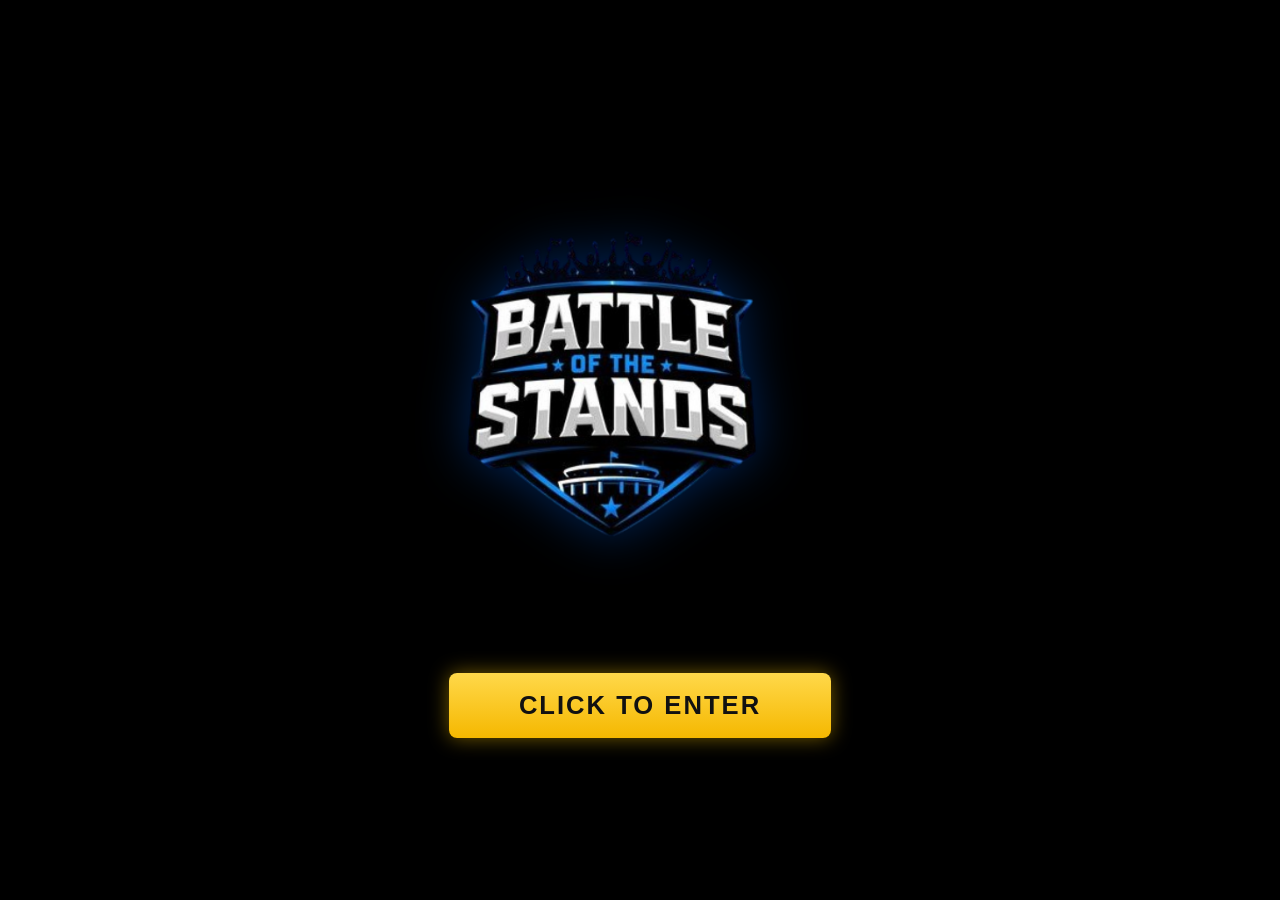
==== index.html @ ed2053b8 "Update index.html" ====
<!DOCTYPE html>
<html lang="en">
<head>
    <meta charset="UTF-8">
    <meta name="viewport" content="width=device-width, initial-scale=1.0">

    <title>Battle of the Stands</title>

    <style>
        * {
            box-sizing: border-box;
            margin: 0;
            padding: 0;
        }

        html,
        body {
            width: 100%;
            height: 100%;
            overflow: hidden;
            background: #000;
        }

        body {
            font-family: Arial, Helvetica, sans-serif;
        }

        /* ==============================
           ENTRY SCREEN
        ============================== */

        #entry-screen {
            position: fixed;
            inset: 0;
            width: 100%;
            height: 100%;
            background: #000 url("entry-background.png") center center / cover no-repeat;

            display: flex;
            flex-direction: column;
            align-items: center;
            justify-content: center;

            z-index: 10;

            transition: opacity 0.8s ease;
        }

        /* Dark overlay */

        #entry-screen::before {
            content: "";
            position: absolute;
            inset: 0;
            background: rgba(0, 0, 0, 0.25);
            z-index: -1;
        }

        /* Logo */

        .entry-logo {
            width: min(55vw, 520px);
            max-height: 55vh;
            object-fit: contain;

            filter:
                drop-shadow(0 0 25px rgba(0, 102, 255, 0.35))
                drop-shadow(0 15px 30px rgba(0, 0, 0, 0.7));

            margin-bottom: 35px;
        }

        /* Click to Enter */

        #enter-button {
            appearance: none;
            border: none;

            padding: 18px 70px;

            background: linear-gradient(
                180deg,
                #ffd84a 0%,
                #f5b800 100%
            );

            color: #111;

            font-size: clamp(1.1rem, 2vw, 1.7rem);
            font-weight: 900;
            letter-spacing: 2px;

            border-radius: 8px;

            cursor: pointer;

            box-shadow:
                0 0 20px rgba(255, 200, 0, 0.45),
                0 8px 20px rgba(0, 0, 0, 0.5);

            transition:
                transform 0.2s ease,
                box-shadow 0.2s ease;
        }

        #enter-button:hover {
            transform: translateY(-3px) scale(1.03);

            box-shadow:
                0 0 30px rgba(255, 210, 0, 0.65),
                0 12px 25px rgba(0, 0, 0, 0.6);
        }

        #enter-button:active {
            transform: scale(0.98);
        }

        /* ==============================
           INTRO VIDEO
        ============================== */

        #intro-video {
            position: fixed;
            inset: 0;

            width: 100%;
            height: 100%;

            object-fit: cover;

            background: #000;

            display: none;

            z-index: 20;
        }

        /* ==============================
           MOBILE
        ============================== */

        @media (max-width: 600px) {

            .entry-logo {
                width: 75vw;
                margin-bottom: 25px;
            }

            #enter-button {
                padding: 15px 45px;
                font-size: 1rem;
            }
        }
    </style>
</head>

<body>

    <!-- =================================
         CLICK TO ENTER SCREEN
    ================================== -->

    <section id="entry-screen">

        <img
            src="logo1.png"
            alt="Battle of the Stands"
            class="entry-logo"
        >

        <button id="enter-button">
            CLICK TO ENTER
        </button>

    </section>


    <!-- =================================
         INTRO ANIMATION
    ================================== -->

    <video
        id="intro-video"
        playsinline
        preload="auto"
    >
        <source src="intro-animation.mp4" type="video/mp4">
    </video>


    <script>

        const entryScreen = document.getElementById("entry-screen");
        const enterButton = document.getElementById("enter-button");
        const introVideo = document.getElementById("intro-video");


        enterButton.addEventListener("click", function () {

            /*
             * The visitor has now interacted with
             * the website, so the browser should
             * allow the video to play with sound.
             */

            entryScreen.style.opacity = "0";

            setTimeout(function () {

                entryScreen.style.display = "none";

                introVideo.style.display = "block";

                introVideo.currentTime = 0;

                introVideo.play();

            }, 800);

        });


        /*
         * When the animation finishes,
         * send the visitor to the homepage.
         */

introVideo.addEventListener("ended", function () {
    document.getElementById("video-container").style.display = "none";
    document.getElementById("main-homepage").style.display = "block";
});
</body>
</html>
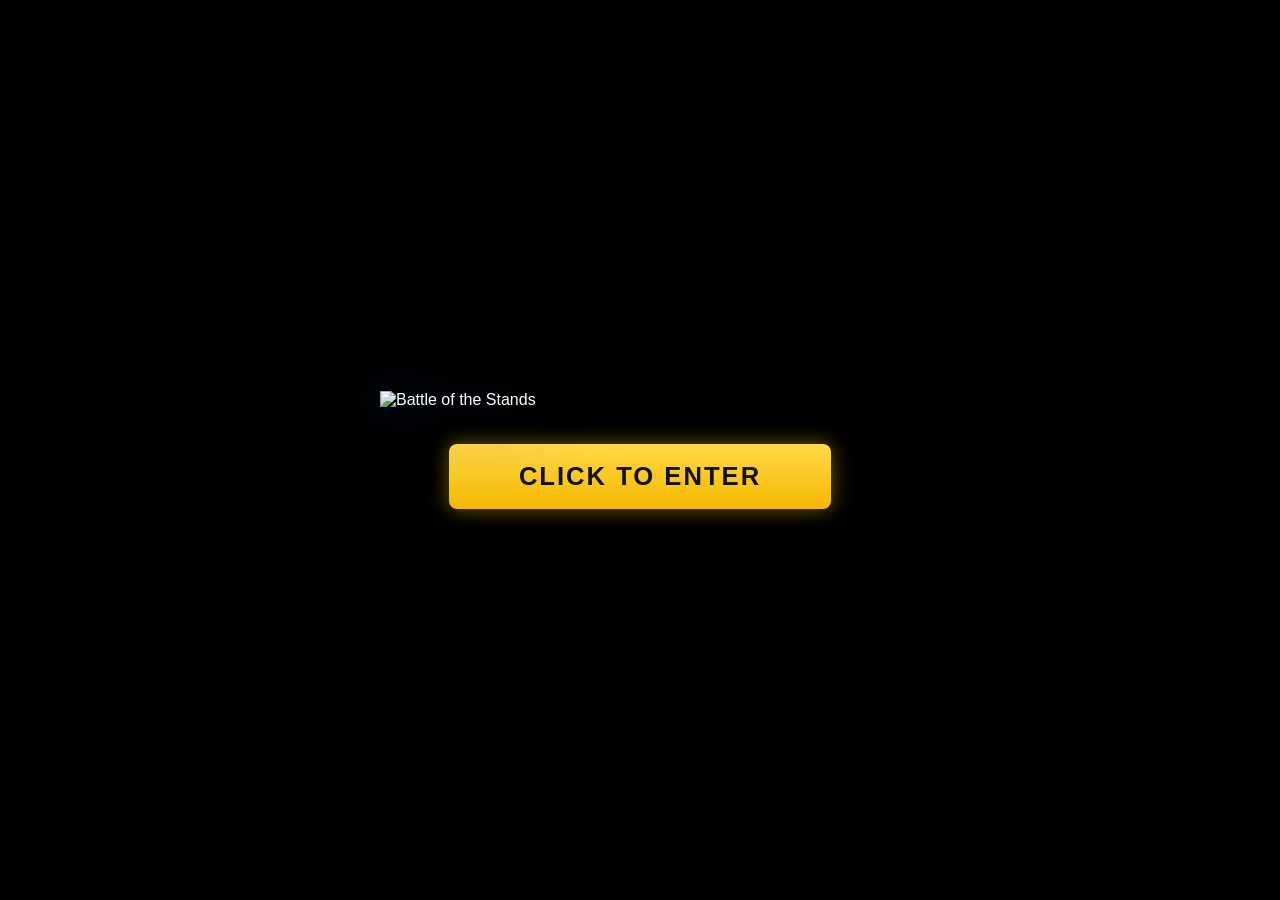
==== commit 722c7083: "Update index.html" ====
--- a/index.html
+++ b/index.html
@@ -3,9 +3,7 @@
 <head>
     <meta charset="UTF-8">
     <meta name="viewport" content="width=device-width, initial-scale=1.0">
-
     <title>Battle of the Stands</title>
-
     <style>
         * {
             box-sizing: border-box;
@@ -13,221 +11,529 @@
             padding: 0;
         }
 
-        html,
-        body {
+        html, body {
             width: 100%;
             height: 100%;
-            overflow: hidden;
-            background: #000;
-        }
-
-        body {
+            background: #050b14;
+            color: #fff;
             font-family: Arial, Helvetica, sans-serif;
-        }
-
-        /* ==============================
-           ENTRY SCREEN
-        ============================== */
-
+            overflow-x: hidden;
+        }
+
+        /* ENTRY SCREEN */
         #entry-screen {
+            position: fixed;
+            inset: 0;
+            background: #000 url("images/background/entry-background.png") center center / cover no-repeat;
+            display: flex;
+            flex-direction: column;
+            align-items: center;
+            justify-content: center;
+            z-index: 100;
+            transition: opacity 0.8s ease;
+        }
+
+        #entry-screen::before {
+            content: "";
+            position: absolute;
+            inset: 0;
+            background: rgba(0, 0, 0, 0.4);
+            z-index: -1;
+        }
+
+        .entry-logo {
+            width: min(55vw, 520px);
+            max-height: 55vh;
+            object-fit: contain;
+            filter: drop-shadow(0 0 25px rgba(0, 102, 255, 0.35)) drop-shadow(0 15px 30px rgba(0, 0, 0, 0.7));
+            margin-bottom: 35px;
+        }
+
+        #enter-button {
+            appearance: none;
+            border: none;
+            padding: 18px 70px;
+            background: linear-gradient(180deg, #ffd84a 0%, #f5b800 100%);
+            color: #111;
+            font-size: clamp(1.1rem, 2vw, 1.7rem);
+            font-weight: 900;
+            letter-spacing: 2px;
+            border-radius: 8px;
+            cursor: pointer;
+            box-shadow: 0 0 20px rgba(255, 200, 0, 0.45), 0 8px 20px rgba(0, 0, 0, 0.5);
+            transition: transform 0.2s ease, box-shadow 0.2s ease;
+        }
+
+        #enter-button:hover {
+            transform: translateY(-3px) scale(1.03);
+            box-shadow: 0 0 30px rgba(255, 210, 0, 0.65), 0 12px 25px rgba(0, 0, 0, 0.6);
+        }
+
+        /* INTRO VIDEO & SKIP */
+        #intro-video {
             position: fixed;
             inset: 0;
             width: 100%;
             height: 100%;
-            background: #000 url("entry-background.png") center center / cover no-repeat;
-
-            display: flex;
-            flex-direction: column;
-            align-items: center;
-            justify-content: center;
-
-            z-index: 10;
-
-            transition: opacity 0.8s ease;
-        }
-
-        /* Dark overlay */
-
-        #entry-screen::before {
+            object-fit: cover;
+            background: #000;
+            display: none;
+            z-index: 200;
+        }
+
+        #skip-button {
+            position: fixed;
+            top: 20px;
+            right: 20px;
+            z-index: 210;
+            padding: 10px 20px;
+            background: rgba(0, 0, 0, 0.6);
+            color: #fff;
+            border: 1px solid rgba(255, 255, 255, 0.3);
+            border-radius: 4px;
+            cursor: pointer;
+            font-weight: bold;
+            display: none;
+        }
+
+        #skip-button:hover {
+            background: rgba(255, 255, 255, 0.2);
+        }
+
+        /* MAIN HOMEPAGE LAYOUT */
+        #main-homepage {
+            display: none;
+            width: 100%;
+            min-height: 100vh;
+            background: radial-gradient(circle at center, #0f2342 0%, #050b14 100%);
+            padding-bottom: 50px;
+        }
+
+        /* Top Nav */
+        .topnav {
+            display: flex;
+            justify-content: space-between;
+            align-items: center;
+            padding: 15px 40px;
+            background: rgba(0, 0, 0, 0.6);
+            border-bottom: 1px solid rgba(255, 255, 255, 0.1);
+        }
+
+        .nav-links {
+            display: flex;
+            gap: 25px;
+            list-style: none;
+            font-size: 0.9rem;
+            font-weight: bold;
+            letter-spacing: 1px;
+        }
+
+        .nav-links a {
+            color: #ccc;
+            text-decoration: none;
+            transition: color 0.2s;
+        }
+
+        .nav-links a:hover, .nav-links a.active {
+            color: #4da6ff;
+        }
+
+        .nav-auth {
+            display: flex;
+            gap: 15px;
+        }
+
+        .btn-login, .btn-signup {
+            padding: 8px 20px;
+            border-radius: 4px;
+            font-weight: bold;
+            font-size: 0.85rem;
+            cursor: pointer;
+            text-decoration: none;
+            display: flex;
+            align-items: center;
+            gap: 6px;
+        }
+
+        .btn-login {
+            background: transparent;
+            border: 1px solid #fff;
+            color: #fff;
+        }
+
+        .btn-signup {
+            background: #0066ff;
+            border: none;
+            color: #fff;
+        }
+
+        /* Hero Header Section */
+        .hero-banner {
+            position: relative;
+            display: flex;
+            justify-content: space-between;
+            align-items: center;
+            padding: 30px 50px 10px;
+            background: url('images/background/hero-stadium.png') center/cover no-repeat;
+            border-bottom: 3px solid #0055ff;
+        }
+
+        .hero-banner::before {
             content: "";
             position: absolute;
             inset: 0;
-            background: rgba(0, 0, 0, 0.25);
-            z-index: -1;
-        }
-
-        /* Logo */
-
-        .entry-logo {
-            width: min(55vw, 520px);
-            max-height: 55vh;
-            object-fit: contain;
-
-            filter:
-                drop-shadow(0 0 25px rgba(0, 102, 255, 0.35))
-                drop-shadow(0 15px 30px rgba(0, 0, 0, 0.7));
-
-            margin-bottom: 35px;
-        }
-
-        /* Click to Enter */
-
-        #enter-button {
-            appearance: none;
+            background: rgba(5, 11, 20, 0.85);
+            z-index: 1;
+        }
+
+        .hero-banner > * {
+            position: relative;
+            z-index: 2;
+        }
+
+        .cheerleader-side {
+            width: 260px;
+            height: auto;
+        }
+
+        .center-branding {
+            text-align: center;
+            display: flex;
+            flex-direction: column;
+            align-items: center;
+        }
+
+        .center-logo {
+            width: 380px;
+            filter: drop-shadow(0 0 20px rgba(0, 102, 255, 0.6));
+        }
+
+        .tagline-badge {
+            background: linear-gradient(90deg, transparent, #0055ff, transparent);
+            padding: 6px 40px;
+            font-weight: bold;
+            letter-spacing: 2px;
+            font-size: 0.95rem;
+            margin-top: -15px;
+            text-transform: uppercase;
+        }
+
+        /* Right Ambassador Card */
+        .ambassador-card {
+            width: 300px;
+            background: linear-gradient(135deg, #0b1d3a, #050b14);
+            border: 2px solid #0066ff;
+            border-radius: 8px;
+            padding: 20px;
+            text-align: center;
+            box-shadow: 0 0 20px rgba(0, 102, 255, 0.4);
+        }
+
+        .ambassador-card h3 {
+            font-size: 1.3rem;
+            color: #ffd84a;
+            margin-bottom: 10px;
+            text-transform: uppercase;
+            letter-spacing: 1px;
+        }
+
+        .ambassador-card p {
+            font-size: 0.85rem;
+            color: #ccc;
+            line-height: 1.4;
+            margin-bottom: 15px;
+        }
+
+        .btn-ambassador {
+            display: inline-block;
+            width: 100%;
+            padding: 10px;
+            background: #ffd84a;
+            color: #111;
+            font-weight: 900;
+            border-radius: 4px;
+            text-decoration: none;
+            text-transform: uppercase;
+            letter-spacing: 1px;
+            transition: background 0.2s;
+        }
+
+        .btn-ambassador:hover {
+            background: #ffea75;
+        }
+
+        /* Action Sub-bar */
+        .action-bar {
+            display: flex;
+            justify-content: center;
+            gap: 20px;
+            padding: 15px;
+            background: #03070d;
+        }
+
+        .action-btn {
+            padding: 10px 30px;
+            border-radius: 4px;
+            font-weight: bold;
+            font-size: 0.9rem;
+            cursor: pointer;
             border: none;
-
-            padding: 18px 70px;
-
-            background: linear-gradient(
-                180deg,
-                #ffd84a 0%,
-                #f5b800 100%
-            );
-
-            color: #111;
-
-            font-size: clamp(1.1rem, 2vw, 1.7rem);
+            display: flex;
+            align-items: center;
+            gap: 8px;
+        }
+
+        .btn-vote { background: #ffd84a; color: #111; }
+        .btn-how { background: #112240; color: #fff; border: 1px solid #336699; }
+
+        /* Main Grid Content */
+        .content-grid {
+            display: grid;
+            grid-template-columns: 320px 1fr 320px;
+            gap: 20px;
+            padding: 30px 50px;
+        }
+
+        .panel {
+            background: #091526;
+            border: 1px solid #1a365d;
+            border-radius: 6px;
+            padding: 20px;
+        }
+
+        .panel h4 {
+            font-size: 1rem;
+            border-bottom: 1px solid #1a365d;
+            padding-bottom: 10px;
+            margin-bottom: 15px;
+            display: flex;
+            justify-content: space-between;
+            color: #fff;
+        }
+
+        .panel h4 span {
+            color: #4da6ff;
+            font-size: 0.8rem;
+            cursor: pointer;
+        }
+
+        /* Standings List */
+        .standing-item {
+            display: flex;
+            align-items: center;
+            justify-content: space-between;
+            padding: 10px 0;
+            border-bottom: 1px solid rgba(255,255,255,0.05);
+            font-size: 0.9rem;
+        }
+
+        .standing-item:last-child { border-bottom: none; }
+        .standing-rank { font-weight: bold; width: 25px; color: #ffd84a; }
+        .standing-name { flex-grow: 1; font-weight: bold; }
+        .standing-votes { text-align: right; font-size: 0.8rem; color: #aaa; }
+
+        /* Featured Matchup Box */
+        .matchup-box {
+            display: flex;
+            flex-direction: column;
+            align-items: center;
+            justify-content: center;
+            background: radial-gradient(circle, #102a52 0%, #06101e 100%);
+            border: 1px solid #204578;
+            border-radius: 6px;
+            padding: 25px;
+            text-align: center;
+        }
+
+        .matchup-graphic {
+            display: flex;
+            align-items: center;
+            justify-content: center;
+            gap: 20px;
+            margin: 20px 0;
+        }
+
+        .team-logo-placeholder {
+            width: 110px;
+            height: 110px;
+            border-radius: 50%;
+            background: #112240;
+            display: flex;
+            align-items: center;
+            justify-content: center;
+            border: 3px solid #ffd84a;
+            font-weight: bold;
+            font-size: 0.8rem;
+        }
+
+        .vs-text {
+            font-style: italic;
             font-weight: 900;
-            letter-spacing: 2px;
-
-            border-radius: 8px;
-
+            font-size: 1.8rem;
+            color: #ffd84a;
+        }
+
+        .btn-matchup-vote {
+            margin-top: 15px;
+            width: 100%;
+            padding: 12px;
+            background: #0055ff;
+            color: #fff;
+            font-weight: bold;
+            border: none;
+            border-radius: 4px;
             cursor: pointer;
-
-            box-shadow:
-                0 0 20px rgba(255, 200, 0, 0.45),
-                0 8px 20px rgba(0, 0, 0, 0.5);
-
-            transition:
-                transform 0.2s ease,
-                box-shadow 0.2s ease;
-        }
-
-        #enter-button:hover {
-            transform: translateY(-3px) scale(1.03);
-
-            box-shadow:
-                0 0 30px rgba(255, 210, 0, 0.65),
-                0 12px 25px rgba(0, 0, 0, 0.6);
-        }
-
-        #enter-button:active {
-            transform: scale(0.98);
-        }
-
-        /* ==============================
-           INTRO VIDEO
-        ============================== */
-
-        #intro-video {
-            position: fixed;
-            inset: 0;
-
+        }
+
+        /* Recent Winner Box */
+        .winner-box img {
             width: 100%;
-            height: 100%;
-
-            object-fit: cover;
-
-            background: #000;
-
-            display: none;
-
-            z-index: 20;
-        }
-
-        /* ==============================
-           MOBILE
-        ============================== */
-
-        @media (max-width: 600px) {
-
-            .entry-logo {
-                width: 75vw;
-                margin-bottom: 25px;
-            }
-
-            #enter-button {
-                padding: 15px 45px;
-                font-size: 1rem;
-            }
+            border-radius: 4px;
+            margin-bottom: 10px;
         }
     </style>
 </head>
-
 <body>
 
-    <!-- =================================
-         CLICK TO ENTER SCREEN
-    ================================== -->
-
+    <!-- ENTRY SCREEN -->
     <section id="entry-screen">
-
-        <img
-            src="logo1.png"
-            alt="Battle of the Stands"
-            class="entry-logo"
-        >
-
-        <button id="enter-button">
-            CLICK TO ENTER
-        </button>
-
+        <img src="images/logos/logo1.png" alt="Battle of the Stands" class="entry-logo">
+        <button id="enter-button">CLICK TO ENTER</button>
     </section>
 
-
-    <!-- =================================
-         INTRO ANIMATION
-    ================================== -->
-
-    <video
-        id="intro-video"
-        playsinline
-        preload="auto"
-    >
+    <!-- INTRO ANIMATION & SKIP -->
+    <video id="intro-video" playsinline preload="auto" muted>
         <source src="intro-animation.mp4" type="video/mp4">
     </video>
-
+    <button id="skip-button">SKIP INTRO</button>
+
+    <!-- MAIN HOMEPAGE CONTENT -->
+    <div id="main-homepage">
+        
+        <!-- Top Navigation -->
+        <nav class="topnav">
+            <ul class="nav-links">
+                <li><a href="#" class="active">HOME</a></li>
+                <li><a href="#">RANKINGS</a></li>
+                <li><a href="#">MATCHUPS</a></li>
+                <li><a href="#">SCHOOLS</a></li>
+                <li><a href="#">GALLERIES</a></li>
+                <li><a href="#">NEWS</a></li>
+                <li><a href="#">SHOP</a></li>
+                <li><a href="#">ABOUT</a></li>
+            </ul>
+            <div class="nav-auth">
+                <a href="#" class="btn-login">LOGIN</a>
+                <a href="#" class="btn-signup">SIGN UP</a>
+            </div>
+        </nav>
+
+        <!-- Hero Header -->
+        <header class="hero-banner">
+            <img src="images/mascots/cheerleader_left.png" alt="Cheerleader" class="cheerleader-side">
+            
+            <div class="center-branding">
+                <img src="images/logos/logo1.png" alt="Battle of the Stands Logo" class="center-logo">
+                <div class="tagline-badge">The Ultimate Fan Showdown!</div>
+            </div>
+
+            <!-- Designated Right Box: Recruit Student Ambassadors -->
+            <div class="ambassador-card">
+                <h3>Campus Reps Wanted</h3>
+                <p>Represent your university, lead school rally points, and earn exclusive rewards as an official Student Ambassador.</p>
+                <a href="#" class="btn-ambassador">Apply Today</a>
+            </div>
+        </header>
+
+        <!-- Sub Action Bar -->
+        <div class="action-bar">
+            <button class="action-btn btn-vote">VOTE NOW!</button>
+            <button class="action-btn btn-how">HOW IT WORKS</button>
+        </div>
+
+        <!-- Content Grid Layout -->
+        <div class="content-grid">
+            
+            <!-- Left: Top 5 Standings -->
+            <div class="panel">
+                <h4>TOP 5 FAN STANDINGS <span>VIEW ALL</span></h4>
+                <div class="standing-item">
+                    <span class="standing-rank">1</span>
+                    <span class="standing-name">Georgia Bulldogs</span>
+                    <span class="standing-votes">128,764<br>VOTES</span>
+                </div>
+                <div class="standing-item">
+                    <span class="standing-rank">2</span>
+                    <span class="standing-name">Ohio State Buckeyes</span>
+                    <span class="standing-votes">115,432<br>VOTES</span>
+                </div>
+                <div class="standing-item">
+                    <span class="standing-rank">3</span>
+                    <span class="standing-name">Michigan Wolverines</span>
+                    <span class="standing-votes">101,876<br>VOTES</span>
+                </div>
+                <div class="standing-item">
+                    <span class="standing-rank">4</span>
+                    <span class="standing-name">Oregon Ducks</span>
+                    <span class="standing-votes">89,213<br>VOTES</span>
+                </div>
+                <div class="standing-item">
+                    <span class="standing-rank">5</span>
+                    <span class="standing-name">Penn State Nittany Lions</span>
+                    <span class="standing-votes">76,891<br>VOTES</span>
+                </div>
+            </div>
+
+            <!-- Center: Featured Matchup -->
+            <div class="matchup-box">
+                <h3 style="color: #ffd84a; letter-spacing: 1px;">FEATURED MATCHUP</h3>
+                <div class="matchup-graphic">
+                    <div class="team-logo-placeholder">LSU TIGERS</div>
+                    <div class="vs-text">VS</div>
+                    <div class="team-logo-placeholder">CLEMSON</div>
+                </div>
+                <p style="font-size: 0.8rem; color: #88a5cc;">VOTING ENDS FRIDAY AT MIDNIGHT!</p>
+                <button class="btn-matchup-vote">VOTE IN THIS MATCHUP!</button>
+            </div>
+
+            <!-- Right: Recent Winner -->
+            <div class="panel winner-box">
+                <h4>RECENT WINNER</h4>
+                <img src="images/background/hero-stadium.png" alt="Recent Winner Celebration">
+                <h5 style="text-align: center; color: #ffd84a; font-size: 1rem; margin-top: 5px;">GEORGIA BULLDOGS</h5>
+                <p style="text-align: center; font-size: 0.75rem; color: #88a5cc;">WEEK 6 WINNER</p>
+            </div>
+
+        </div>
+
+    </div>
 
     <script>
-
         const entryScreen = document.getElementById("entry-screen");
         const enterButton = document.getElementById("enter-button");
         const introVideo = document.getElementById("intro-video");
-
+        const skipButton = document.getElementById("skip-button");
+        const mainHomepage = document.getElementById("main-homepage");
 
         enterButton.addEventListener("click", function () {
-
-            /*
-             * The visitor has now interacted with
-             * the website, so the browser should
-             * allow the video to play with sound.
-             */
-
             entryScreen.style.opacity = "0";
-
             setTimeout(function () {
-
                 entryScreen.style.display = "none";
-
                 introVideo.style.display = "block";
-
+                skipButton.style.display = "block";
                 introVideo.currentTime = 0;
-
                 introVideo.play();
-
             }, 800);
-
         });
 
-
-        /*
-         * When the animation finishes,
-         * send the visitor to the homepage.
-         */
-
-introVideo.addEventListener("ended", function () {
-    document.getElementById("video-container").style.display = "none";
-    document.getElementById("main-homepage").style.display = "block";
-});
+        function finishIntro() {
+            introVideo.style.display = "none";
+            skipButton.style.display = "none";
+            mainHomepage.style.display = "block";
+        }
+
+        introVideo.addEventListener("ended", finishIntro);
+        skipButton.addEventListener("click", finishIntro);
+    </script>
 </body>
 </html>
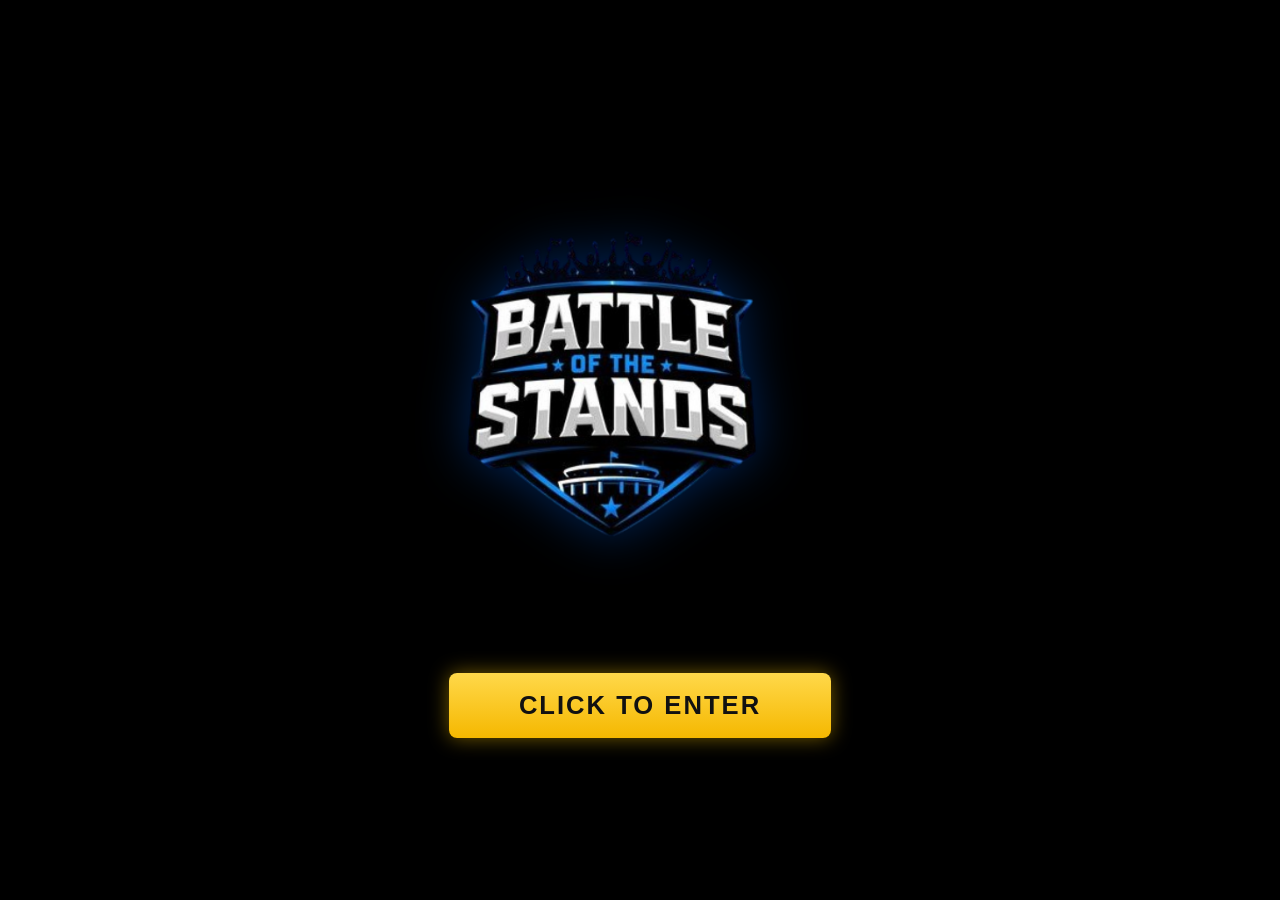
==== commit 272b19f0: "Update index.html" ====
--- a/index.html
+++ b/index.html
@@ -24,7 +24,7 @@
         #entry-screen {
             position: fixed;
             inset: 0;
-            background: #000 url("images/background/entry-background.png") center center / cover no-repeat;
+            background: #000 url("entry-background.png") center center / cover no-repeat;
             display: flex;
             flex-direction: column;
             align-items: center;
@@ -173,8 +173,8 @@
             display: flex;
             justify-content: space-between;
             align-items: center;
-            padding: 30px 50px 10px;
-            background: url('images/background/hero-stadium.png') center/cover no-repeat;
+            padding: 20px 40px 10px;
+            background: url('hero-stadium.png') center/cover no-repeat;
             border-bottom: 3px solid #0055ff;
         }
 
@@ -191,8 +191,25 @@
             z-index: 2;
         }
 
-        .cheerleader-side {
-            width: 260px;
+        .hero-left-group {
+            display: flex;
+            align-items: flex-end;
+            gap: -15px;
+        }
+
+        .cheerleader-left-img {
+            width: 190px;
+            height: auto;
+        }
+
+        .cheerleader-center-img {
+            width: 160px;
+            height: auto;
+            margin-left: -25px;
+        }
+
+        .cheerleader-right-img {
+            width: 200px;
             height: auto;
         }
 
@@ -204,50 +221,50 @@
         }
 
         .center-logo {
-            width: 380px;
+            width: 340px;
             filter: drop-shadow(0 0 20px rgba(0, 102, 255, 0.6));
         }
 
         .tagline-badge {
             background: linear-gradient(90deg, transparent, #0055ff, transparent);
-            padding: 6px 40px;
+            padding: 6px 30px;
             font-weight: bold;
             letter-spacing: 2px;
-            font-size: 0.95rem;
-            margin-top: -15px;
+            font-size: 0.85rem;
+            margin-top: -10px;
             text-transform: uppercase;
         }
 
         /* Right Ambassador Card */
         .ambassador-card {
-            width: 300px;
+            width: 280px;
             background: linear-gradient(135deg, #0b1d3a, #050b14);
             border: 2px solid #0066ff;
             border-radius: 8px;
-            padding: 20px;
+            padding: 18px;
             text-align: center;
             box-shadow: 0 0 20px rgba(0, 102, 255, 0.4);
         }
 
         .ambassador-card h3 {
-            font-size: 1.3rem;
+            font-size: 1.2rem;
             color: #ffd84a;
-            margin-bottom: 10px;
+            margin-bottom: 8px;
             text-transform: uppercase;
             letter-spacing: 1px;
         }
 
         .ambassador-card p {
-            font-size: 0.85rem;
+            font-size: 0.8rem;
             color: #ccc;
-            line-height: 1.4;
-            margin-bottom: 15px;
+            line-height: 1.35;
+            margin-bottom: 12px;
         }
 
         .btn-ambassador {
             display: inline-block;
             width: 100%;
-            padding: 10px;
+            padding: 9px;
             background: #ffd84a;
             color: #111;
             font-weight: 900;
@@ -397,7 +414,7 @@
 
     <!-- ENTRY SCREEN -->
     <section id="entry-screen">
-        <img src="images/logos/logo1.png" alt="Battle of the Stands" class="entry-logo">
+        <img src="logo1.png" alt="Battle of the Stands" class="entry-logo">
         <button id="enter-button">CLICK TO ENTER</button>
     </section>
 
@@ -428,24 +445,24 @@
             </div>
         </nav>
 
-        <!-- Hero Header -->
+        <!-- Hero Header with All 3 Cheerleaders -->
         <header class="hero-banner">
-            <img src="images/mascots/cheerleader_left.png" alt="Cheerleader" class="cheerleader-side">
+            <div class="hero-left-group">
+                <img src="cheerleader_left.png" alt="Left Cheerleader" class="cheerleader-left-img">
+                <img src="cheerleader_center.png" alt="Center Cheerleader" class="cheerleader-center-img">
+            </div>
             
             <div class="center-branding">
-                <img src="images/logos/logo1.png" alt="Battle of the Stands Logo" class="center-logo">
+                <img src="logo1.png" alt="Battle of the Stands Logo" class="center-logo">
                 <div class="tagline-badge">The Ultimate Fan Showdown!</div>
             </div>
 
-            <!-- Designated Right Box: Recruit Student Ambassadors -->
-            <div class="ambassador-card">
-                <h3>Campus Reps Wanted</h3>
-                <p>Represent your university, lead school rally points, and earn exclusive rewards as an official Student Ambassador.</p>
-                <a href="#" class="btn-ambassador">Apply Today</a>
+            <div class="hero-right-group">
+                <img src="cheerleader_right.png" alt="Right Cheerleader" class="cheerleader-right-img">
             </div>
         </header>
 
-        <!-- Sub Action Bar -->
+        <!-- Sub Action Bar with Ambassador Link Option -->
         <div class="action-bar">
             <button class="action-btn btn-vote">VOTE NOW!</button>
             <button class="action-btn btn-how">HOW IT WORKS</button>
@@ -496,12 +513,11 @@
                 <button class="btn-matchup-vote">VOTE IN THIS MATCHUP!</button>
             </div>
 
-            <!-- Right: Recent Winner -->
-            <div class="panel winner-box">
-                <h4>RECENT WINNER</h4>
-                <img src="images/background/hero-stadium.png" alt="Recent Winner Celebration">
-                <h5 style="text-align: center; color: #ffd84a; font-size: 1rem; margin-top: 5px;">GEORGIA BULLDOGS</h5>
-                <p style="text-align: center; font-size: 0.75rem; color: #88a5cc;">WEEK 6 WINNER</p>
+            <!-- Right Box: Designated Student Ambassador Recruitment -->
+            <div class="ambassador-card">
+                <h3>Campus Reps Wanted</h3>
+                <p>Represent your university, lead school rally points, and earn exclusive rewards as an official Student Ambassador.</p>
+                <a href="#" class="btn-ambassador">Apply Today</a>
             </div>
 
         </div>
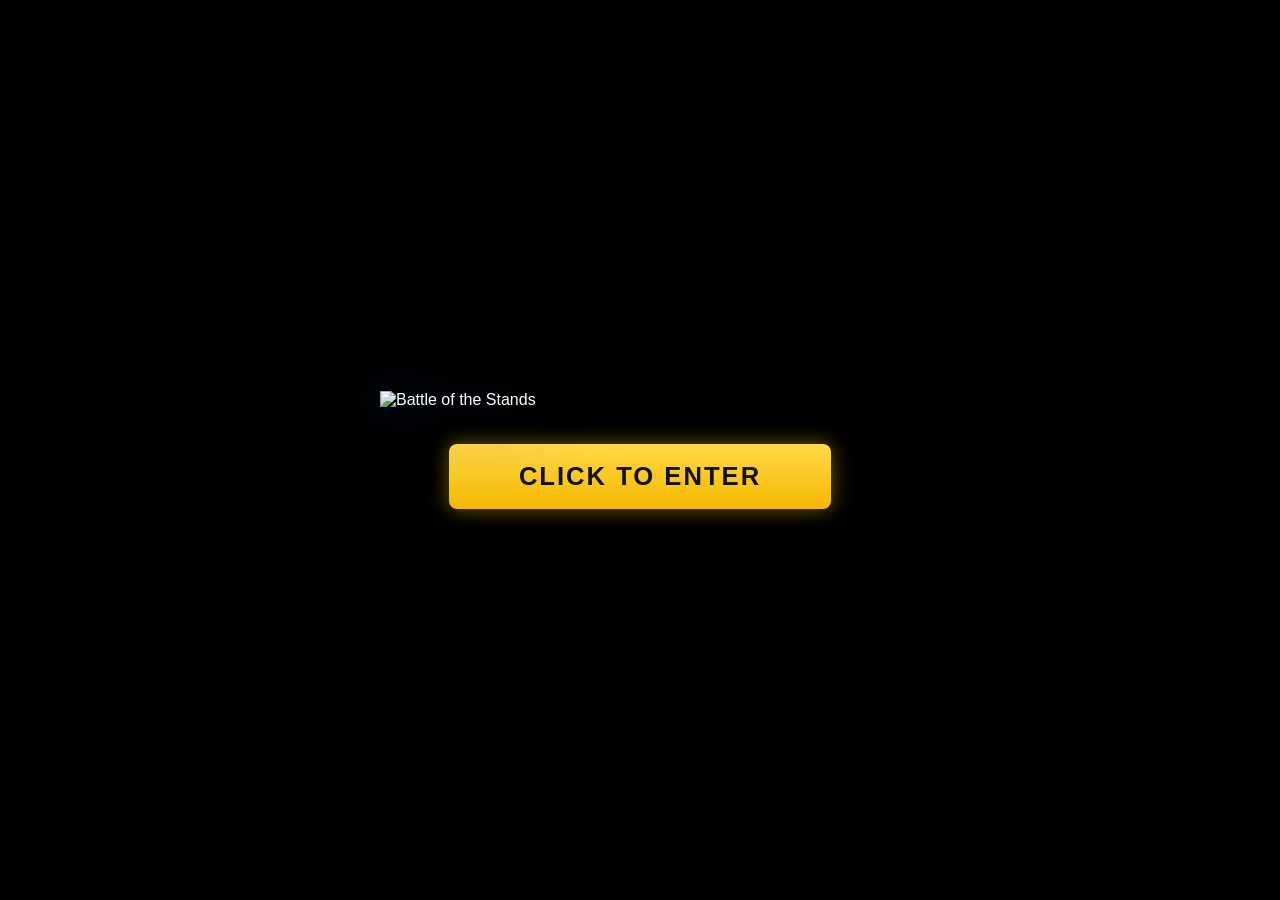
==== commit c1276b36: "Update index.html" ====
--- a/index.html
+++ b/index.html
@@ -24,7 +24,7 @@
         #entry-screen {
             position: fixed;
             inset: 0;
-            background: #000 url("entry-background.png") center center / cover no-repeat;
+            background: #000 url("images/background/entry-background.png") center center / cover no-repeat;
             display: flex;
             flex-direction: column;
             align-items: center;
@@ -174,7 +174,7 @@
             justify-content: space-between;
             align-items: center;
             padding: 20px 40px 10px;
-            background: url('hero-stadium.png') center/cover no-repeat;
+            background: url('images/background/hero-stadium.png') center/cover no-repeat;
             border-bottom: 3px solid #0055ff;
         }
 
@@ -194,7 +194,6 @@
         .hero-left-group {
             display: flex;
             align-items: flex-end;
-            gap: -15px;
         }
 
         .cheerleader-left-img {
@@ -370,17 +369,29 @@
             margin: 20px 0;
         }
 
-        .team-logo-placeholder {
-            width: 110px;
-            height: 110px;
+        .team-logo-container {
+            display: flex;
+            flex-direction: column;
+            align-items: center;
+            gap: 8px;
+        }
+
+        .team-logo-img {
+            width: 100px;
+            height: 100px;
+            object-fit: contain;
             border-radius: 50%;
-            background: #112240;
-            display: flex;
-            align-items: center;
-            justify-content: center;
+            background: #0d1b2a;
             border: 3px solid #ffd84a;
-            font-weight: bold;
-            font-size: 0.8rem;
+            padding: 5px;
+            box-shadow: 0 0 15px rgba(0, 102, 255, 0.4);
+        }
+
+        .team-label {
+            font-size: 0.75rem;
+            font-weight: bold;
+            color: #fff;
+            letter-spacing: 1px;
         }
 
         .vs-text {
@@ -412,22 +423,18 @@
 </head>
 <body>
 
-    <!-- ENTRY SCREEN -->
     <section id="entry-screen">
-        <img src="logo1.png" alt="Battle of the Stands" class="entry-logo">
+        <img src="images/logos/logo1.png" alt="Battle of the Stands" class="entry-logo">
         <button id="enter-button">CLICK TO ENTER</button>
     </section>
 
-    <!-- INTRO ANIMATION & SKIP -->
     <video id="intro-video" playsinline preload="auto" muted>
         <source src="intro-animation.mp4" type="video/mp4">
     </video>
     <button id="skip-button">SKIP INTRO</button>
 
-    <!-- MAIN HOMEPAGE CONTENT -->
     <div id="main-homepage">
         
-        <!-- Top Navigation -->
         <nav class="topnav">
             <ul class="nav-links">
                 <li><a href="#" class="active">HOME</a></li>
@@ -445,111 +452,4 @@
             </div>
         </nav>
 
-        <!-- Hero Header with All 3 Cheerleaders -->
         <header class="hero-banner">
-            <div class="hero-left-group">
-                <img src="cheerleader_left.png" alt="Left Cheerleader" class="cheerleader-left-img">
-                <img src="cheerleader_center.png" alt="Center Cheerleader" class="cheerleader-center-img">
-            </div>
-            
-            <div class="center-branding">
-                <img src="logo1.png" alt="Battle of the Stands Logo" class="center-logo">
-                <div class="tagline-badge">The Ultimate Fan Showdown!</div>
-            </div>
-
-            <div class="hero-right-group">
-                <img src="cheerleader_right.png" alt="Right Cheerleader" class="cheerleader-right-img">
-            </div>
-        </header>
-
-        <!-- Sub Action Bar with Ambassador Link Option -->
-        <div class="action-bar">
-            <button class="action-btn btn-vote">VOTE NOW!</button>
-            <button class="action-btn btn-how">HOW IT WORKS</button>
-        </div>
-
-        <!-- Content Grid Layout -->
-        <div class="content-grid">
-            
-            <!-- Left: Top 5 Standings -->
-            <div class="panel">
-                <h4>TOP 5 FAN STANDINGS <span>VIEW ALL</span></h4>
-                <div class="standing-item">
-                    <span class="standing-rank">1</span>
-                    <span class="standing-name">Georgia Bulldogs</span>
-                    <span class="standing-votes">128,764<br>VOTES</span>
-                </div>
-                <div class="standing-item">
-                    <span class="standing-rank">2</span>
-                    <span class="standing-name">Ohio State Buckeyes</span>
-                    <span class="standing-votes">115,432<br>VOTES</span>
-                </div>
-                <div class="standing-item">
-                    <span class="standing-rank">3</span>
-                    <span class="standing-name">Michigan Wolverines</span>
-                    <span class="standing-votes">101,876<br>VOTES</span>
-                </div>
-                <div class="standing-item">
-                    <span class="standing-rank">4</span>
-                    <span class="standing-name">Oregon Ducks</span>
-                    <span class="standing-votes">89,213<br>VOTES</span>
-                </div>
-                <div class="standing-item">
-                    <span class="standing-rank">5</span>
-                    <span class="standing-name">Penn State Nittany Lions</span>
-                    <span class="standing-votes">76,891<br>VOTES</span>
-                </div>
-            </div>
-
-            <!-- Center: Featured Matchup -->
-            <div class="matchup-box">
-                <h3 style="color: #ffd84a; letter-spacing: 1px;">FEATURED MATCHUP</h3>
-                <div class="matchup-graphic">
-                    <div class="team-logo-placeholder">LSU TIGERS</div>
-                    <div class="vs-text">VS</div>
-                    <div class="team-logo-placeholder">CLEMSON</div>
-                </div>
-                <p style="font-size: 0.8rem; color: #88a5cc;">VOTING ENDS FRIDAY AT MIDNIGHT!</p>
-                <button class="btn-matchup-vote">VOTE IN THIS MATCHUP!</button>
-            </div>
-
-            <!-- Right Box: Designated Student Ambassador Recruitment -->
-            <div class="ambassador-card">
-                <h3>Campus Reps Wanted</h3>
-                <p>Represent your university, lead school rally points, and earn exclusive rewards as an official Student Ambassador.</p>
-                <a href="#" class="btn-ambassador">Apply Today</a>
-            </div>
-
-        </div>
-
-    </div>
-
-    <script>
-        const entryScreen = document.getElementById("entry-screen");
-        const enterButton = document.getElementById("enter-button");
-        const introVideo = document.getElementById("intro-video");
-        const skipButton = document.getElementById("skip-button");
-        const mainHomepage = document.getElementById("main-homepage");
-
-        enterButton.addEventListener("click", function () {
-            entryScreen.style.opacity = "0";
-            setTimeout(function () {
-                entryScreen.style.display = "none";
-                introVideo.style.display = "block";
-                skipButton.style.display = "block";
-                introVideo.currentTime = 0;
-                introVideo.play();
-            }, 800);
-        });
-
-        function finishIntro() {
-            introVideo.style.display = "none";
-            skipButton.style.display = "none";
-            mainHomepage.style.display = "block";
-        }
-
-        introVideo.addEventListener("ended", finishIntro);
-        skipButton.addEventListener("click", finishIntro);
-    </script>
-</body>
-</html>
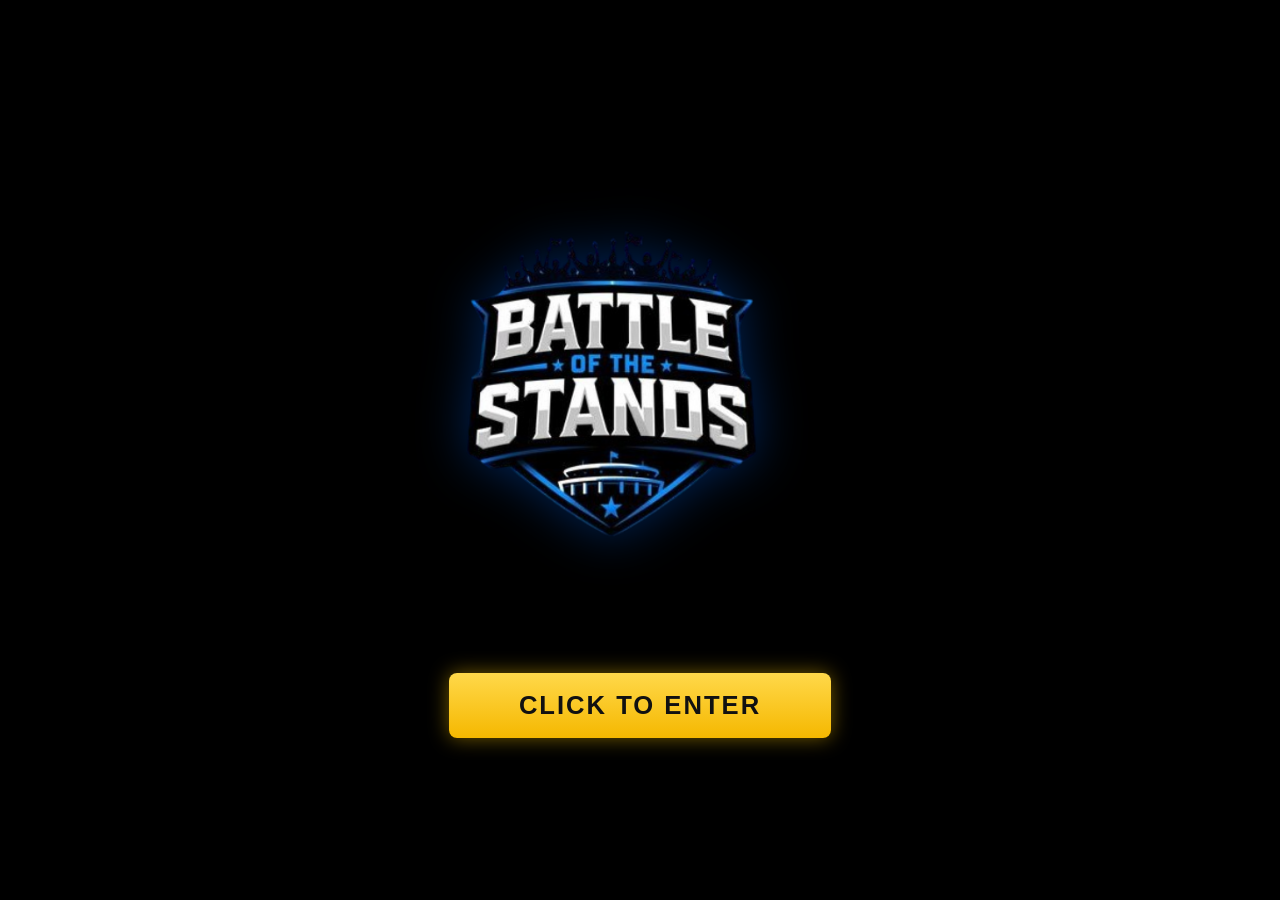
==== commit 5a211a14: "Update index.html" ====
--- a/index.html
+++ b/index.html
@@ -24,7 +24,7 @@
         #entry-screen {
             position: fixed;
             inset: 0;
-            background: #000 url("images/background/entry-background.png") center center / cover no-repeat;
+            background: #000 url("entry-background.png") center center / cover no-repeat;
             display: flex;
             flex-direction: column;
             align-items: center;
@@ -174,7 +174,7 @@
             justify-content: space-between;
             align-items: center;
             padding: 20px 40px 10px;
-            background: url('images/background/hero-stadium.png') center/cover no-repeat;
+            background: url('hero-stadium.png') center/cover no-repeat;
             border-bottom: 3px solid #0055ff;
         }
 
@@ -424,7 +424,7 @@
 <body>
 
     <section id="entry-screen">
-        <img src="images/logos/logo1.png" alt="Battle of the Stands" class="entry-logo">
+        <img src="logo1.png" alt="Battle of the Stands" class="entry-logo">
         <button id="enter-button">CLICK TO ENTER</button>
     </section>
 
@@ -453,3 +453,110 @@
         </nav>
 
         <header class="hero-banner">
+            <div class="hero-left-group">
+                <img src="cheerleader_left.png" alt="Left Cheerleader" class="cheerleader-left-img">
+                <img src="cheerleader_center.png" alt="Center Cheerleader" class="cheerleader-center-img">
+            </div>
+            
+            <div class="center-branding">
+                <img src="logo1.png" alt="Battle of the Stands Logo" class="center-logo">
+                <div class="tagline-badge">The Ultimate Fan Showdown!</div>
+            </div>
+
+            <div class="hero-right-group">
+                <img src="cheerleader_right.png" alt="Right Cheerleader" class="cheerleader-right-img">
+            </div>
+        </header>
+
+        <div class="action-bar">
+            <button class="action-btn btn-vote">VOTE NOW!</button>
+            <button class="action-btn btn-how">HOW IT WORKS</button>
+        </div>
+
+        <div class="content-grid">
+            
+            <div class="panel">
+                <h4>TOP 5 FAN STANDINGS <span>VIEW ALL</span></h4>
+                <div class="standing-item">
+                    <span class="standing-rank">1</span>
+                    <span class="standing-name">Georgia Bulldogs</span>
+                    <span class="standing-votes">128,764<br>VOTES</span>
+                </div>
+                <div class="standing-item">
+                    <span class="standing-rank">2</span>
+                    <span class="standing-name">Ohio State Buckeyes</span>
+                    <span class="standing-votes">115,432<br>VOTES</span>
+                </div>
+                <div class="standing-item">
+                    <span class="standing-rank">3</span>
+                    <span class="standing-name">Michigan Wolverines</span>
+                    <span class="standing-votes">101,876<br>VOTES</span>
+                </div>
+                <div class="standing-item">
+                    <span class="standing-rank">4</span>
+                    <span class="standing-name">Oregon Ducks</span>
+                    <span class="standing-votes">89,213<br>VOTES</span>
+                </div>
+                <div class="standing-item">
+                    <span class="standing-rank">5</span>
+                    <span class="standing-name">Penn State Nittany Lions</span>
+                    <span class="standing-votes">76,891<br>VOTES</span>
+                </div>
+            </div>
+
+            <div class="matchup-box">
+                <h3 style="color: #ffd84a; letter-spacing: 1px;">FEATURED MATCHUP</h3>
+                <div class="matchup-graphic">
+                    <div class="team-logo-container">
+                        <img src="LSU.png" alt="LSU Tigers" class="team-logo-img">
+                        <span class="team-label">LSU TIGERS</span>
+                    </div>
+                    <div class="vs-text">VS</div>
+                    <div class="team-logo-container">
+                        <img src="Clemson.png" alt="Clemson Tigers" class="team-logo-img">
+                        <span class="team-label">CLEMSON</span>
+                    </div>
+                </div>
+                <p style="font-size: 0.8rem; color: #88a5cc;">VOTING ENDS FRIDAY AT MIDNIGHT!</p>
+                <button class="btn-matchup-vote">VOTE IN THIS MATCHUP!</button>
+            </div>
+
+            <div class="ambassador-card">
+                <h3>Campus Reps Wanted</h3>
+                <p>Represent your university, lead school rally points, and earn exclusive rewards as an official Student Ambassador.</p>
+                <a href="#" class="btn-ambassador">Apply Today</a>
+            </div>
+
+        </div>
+
+    </div>
+
+    <script>
+        const entryScreen = document.getElementById("entry-screen");
+        const enterButton = document.getElementById("enter-button");
+        const introVideo = document.getElementById("intro-video");
+        const skipButton = document.getElementById("skip-button");
+        const mainHomepage = document.getElementById("main-homepage");
+
+        enterButton.addEventListener("click", function () {
+            entryScreen.style.opacity = "0";
+            setTimeout(function () {
+                entryScreen.style.display = "none";
+                introVideo.style.display = "block";
+                skipButton.style.display = "block";
+                introVideo.currentTime = 0;
+                introVideo.play();
+            }, 800);
+        });
+
+        function finishIntro() {
+            introVideo.style.display = "none";
+            skipButton.style.display = "none";
+            mainHomepage.style.display = "block";
+        }
+
+        introVideo.addEventListener("ended", finishIntro);
+        skipButton.addEventListener("click", finishIntro);
+    </script>
+</body>
+</html>
